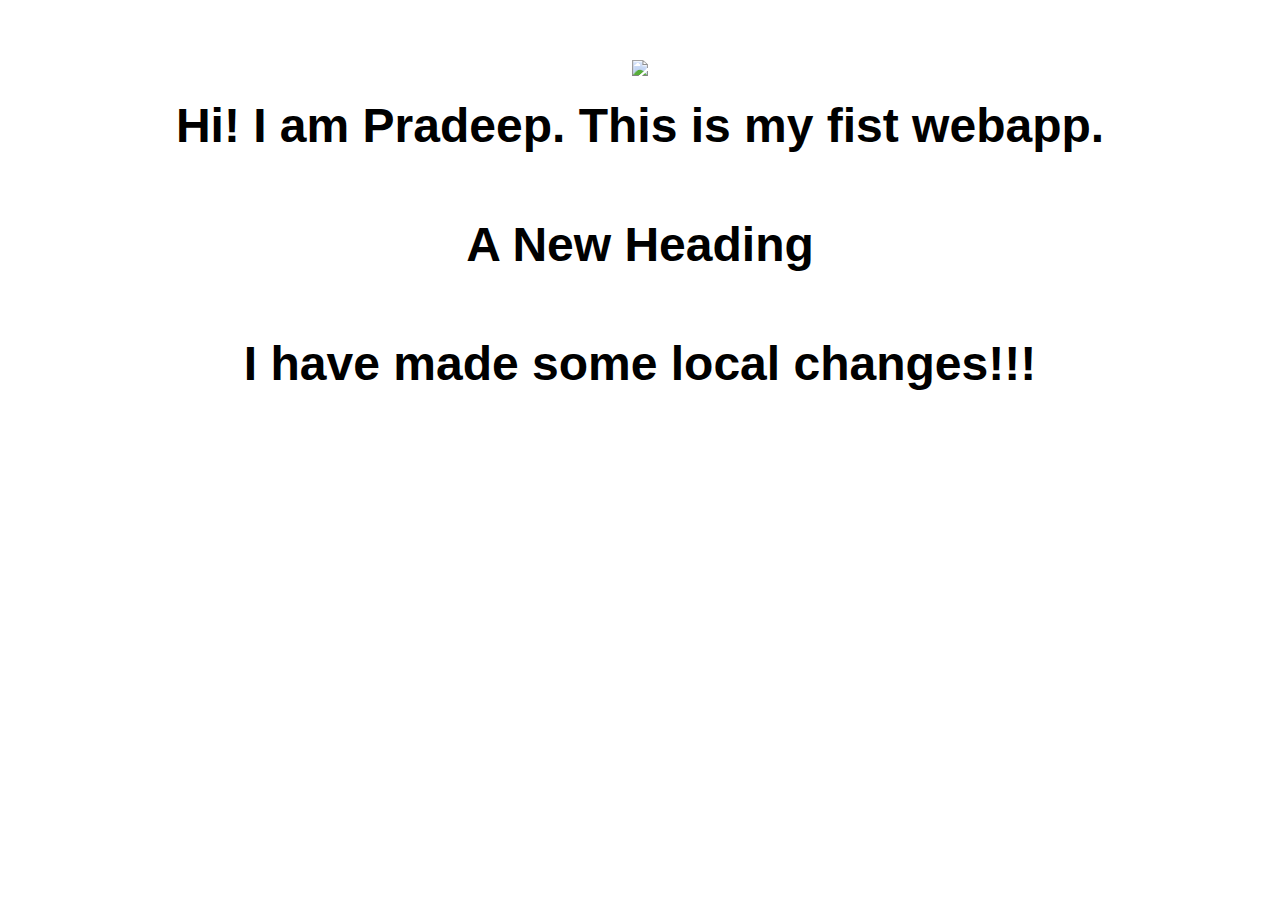
==== ui/index.html @ 618b4e6b "[imad-console] Updates ui/index.html" ====
<!doctype html>
<html>
    <head>
        <link href="/ui/style.css" rel="stylesheet" />
    </head>
    <body>
        <div class="center">
            <img src="/ui/madi.png" class="img-medium"/>
        </div>
        <br>
        <div class="center text-big bold">
            Hi! I am Pradeep. This is my fist webapp.
        	<h4>A New Heading</h4>
		I have made some local changes!!!
	</div>
	    <script>"Hi I'm Javascript"</script>
        <script type="text/javascript" src="/ui/main.js">
        </script>
    </body>
</html>
---- ui/style.css ----
body {
    font-family: sans-serif;
    margin-top: 60px;
}

.center {
    text-align: center;
}

.text-big {
    font-size: 300%;
}

.bold {
    font-weight: bold;
}

.img-medium {
    height: 200px;
}

.container{
    max-width: 800px;
    margin: 0 auto;
    color: #5d5b5b;
    font-family: sans-serif;
    padding-left: 20px;
    padding-right: 20px;
}
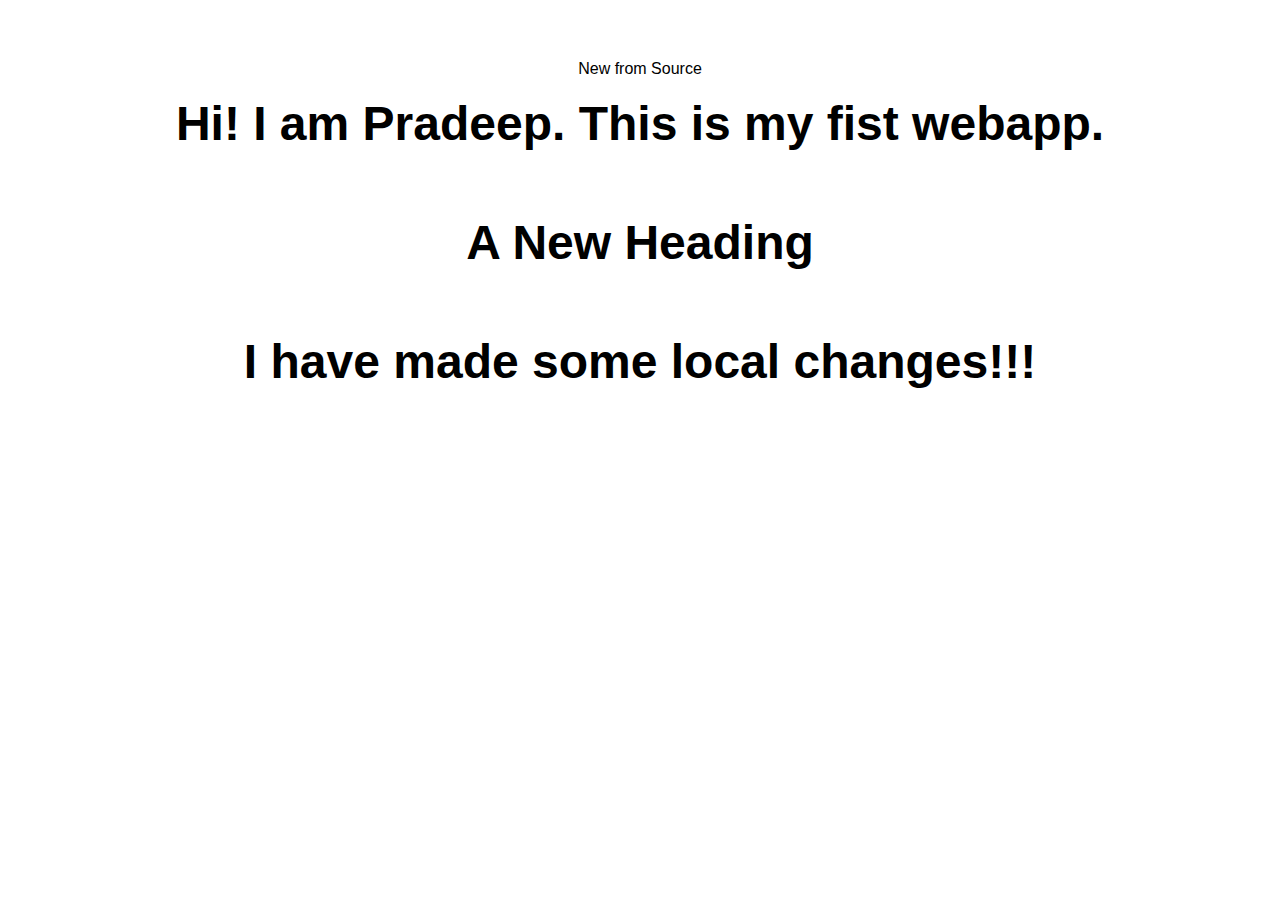
==== commit ee16202f: "[imad-console] Updates ui/index.html" ====
--- a/ui/index.html
+++ b/ui/index.html
@@ -4,7 +4,7 @@
         <link href="/ui/style.css" rel="stylesheet" />
     </head>
     <body>
-        <div class="center">
+        <div class="center" id="main-text" >
             <img src="/ui/madi.png" class="img-medium"/>
         </div>
         <br>
@@ -12,8 +12,8 @@
             Hi! I am Pradeep. This is my fist webapp.
         	<h4>A New Heading</h4>
 		I have made some local changes!!!
-	</div>
-	    <script>"Hi I'm Javascript"</script>
+	    </div>
+	    <script>alert("Hi I'm Javascript")</script>
         <script type="text/javascript" src="/ui/main.js">
         </script>
     </body>
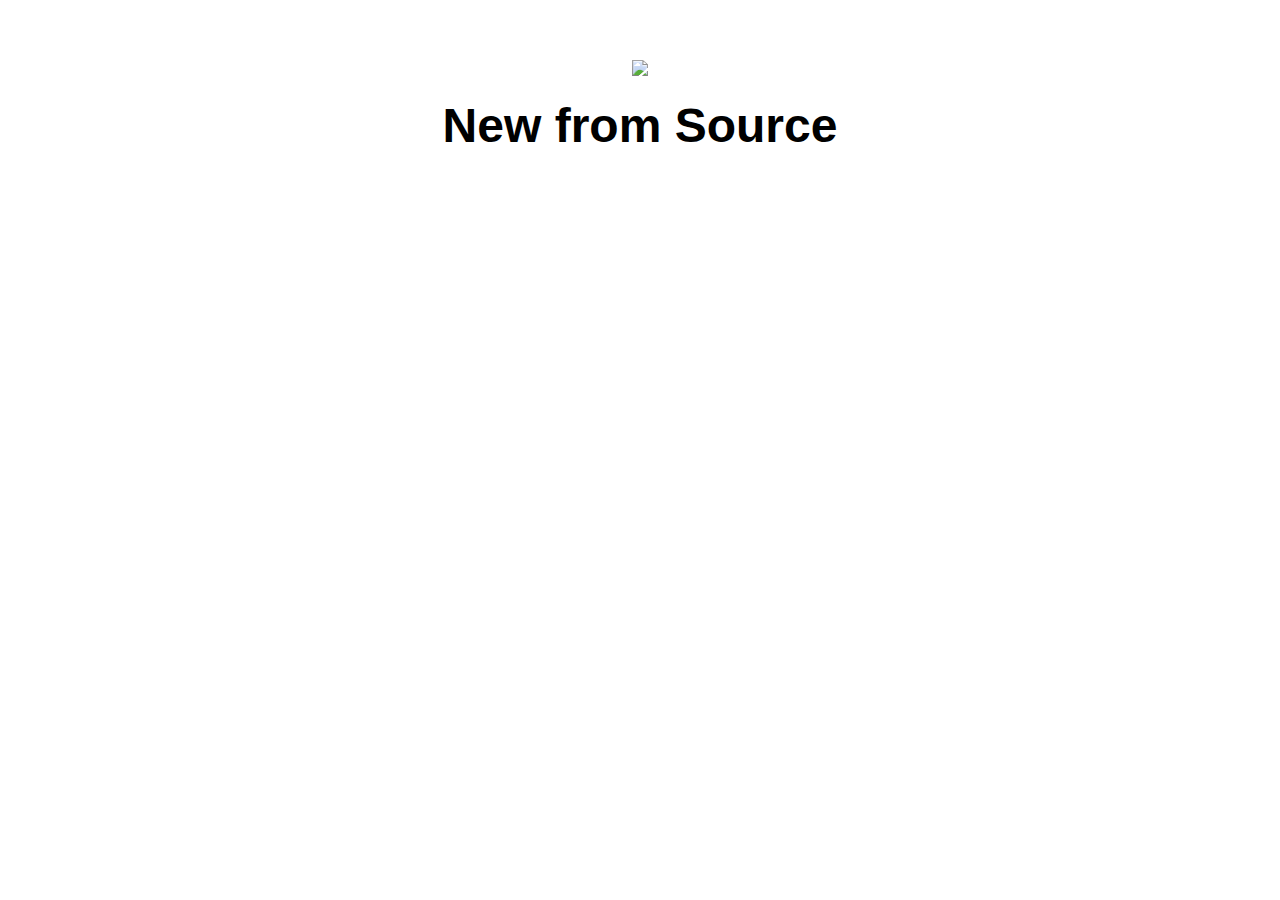
==== commit dedb3245: "[imad-console] Updates ui/index.html" ====
--- a/ui/index.html
+++ b/ui/index.html
@@ -4,11 +4,11 @@
         <link href="/ui/style.css" rel="stylesheet" />
     </head>
     <body>
-        <div class="center" id="main-text" >
+        <div class="center">
             <img src="/ui/madi.png" class="img-medium"/>
         </div>
         <br>
-        <div class="center text-big bold">
+        <div class="center text-big bold" id="main-text" >
             Hi! I am Pradeep. This is my fist webapp.
         	<h4>A New Heading</h4>
 		I have made some local changes!!!
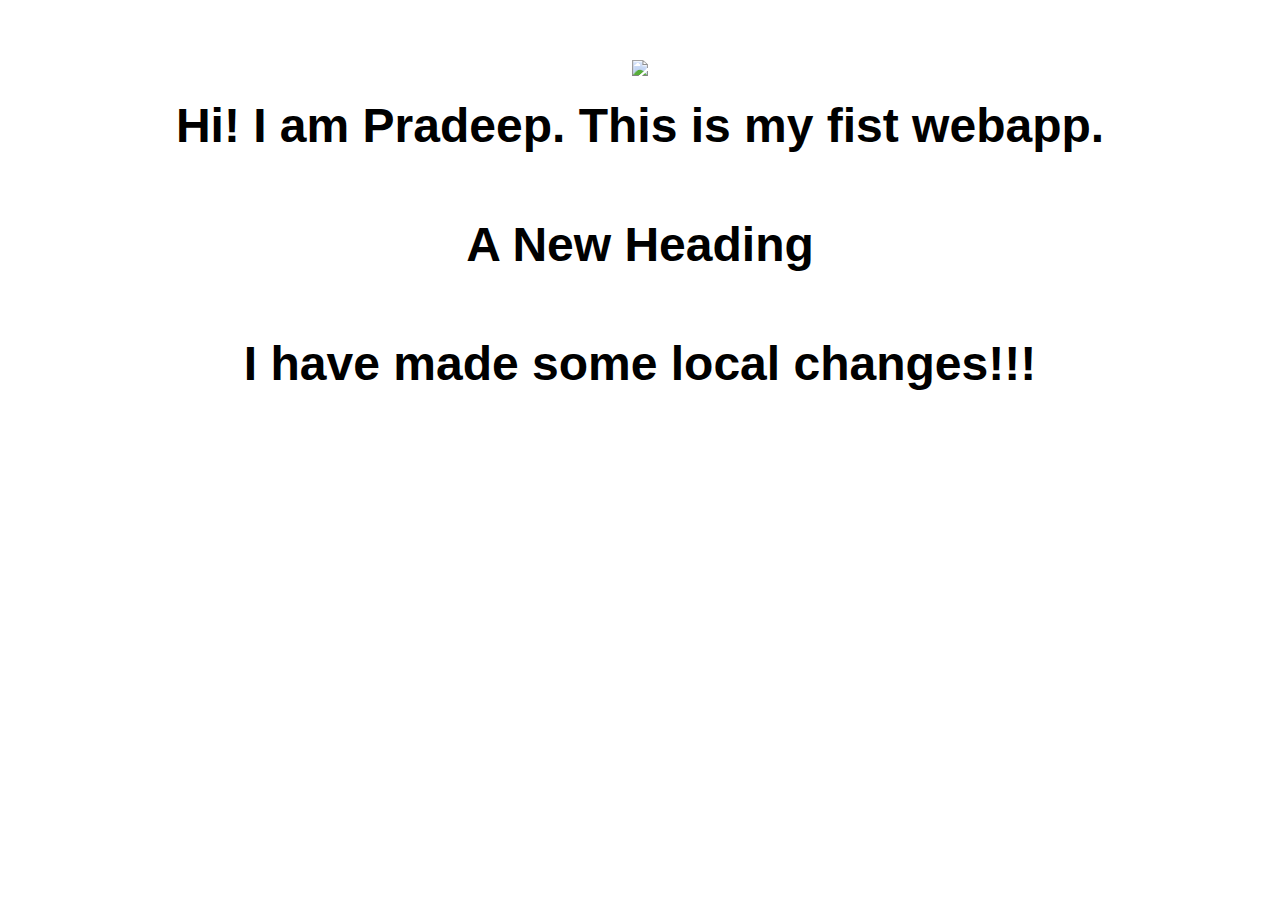
==== commit 97909de6: "[imad-console] Updates ui/index.html" ====
--- a/ui/index.html
+++ b/ui/index.html
@@ -5,7 +5,7 @@
     </head>
     <body>
         <div class="center">
-            <img src="/ui/madi.png" class="img-medium"/>
+            <img src="/ui/madi.png" class="img-medium" id="madi"/>
         </div>
         <br>
         <div class="center text-big bold" id="main-text" >
@@ -13,7 +13,7 @@
         	<h4>A New Heading</h4>
 		I have made some local changes!!!
 	    </div>
-	    <script>alert("Hi I'm Javascript")</script>
+	    <script>alert("Hi. This is an Alert");</script>
         <script type="text/javascript" src="/ui/main.js">
         </script>
     </body>
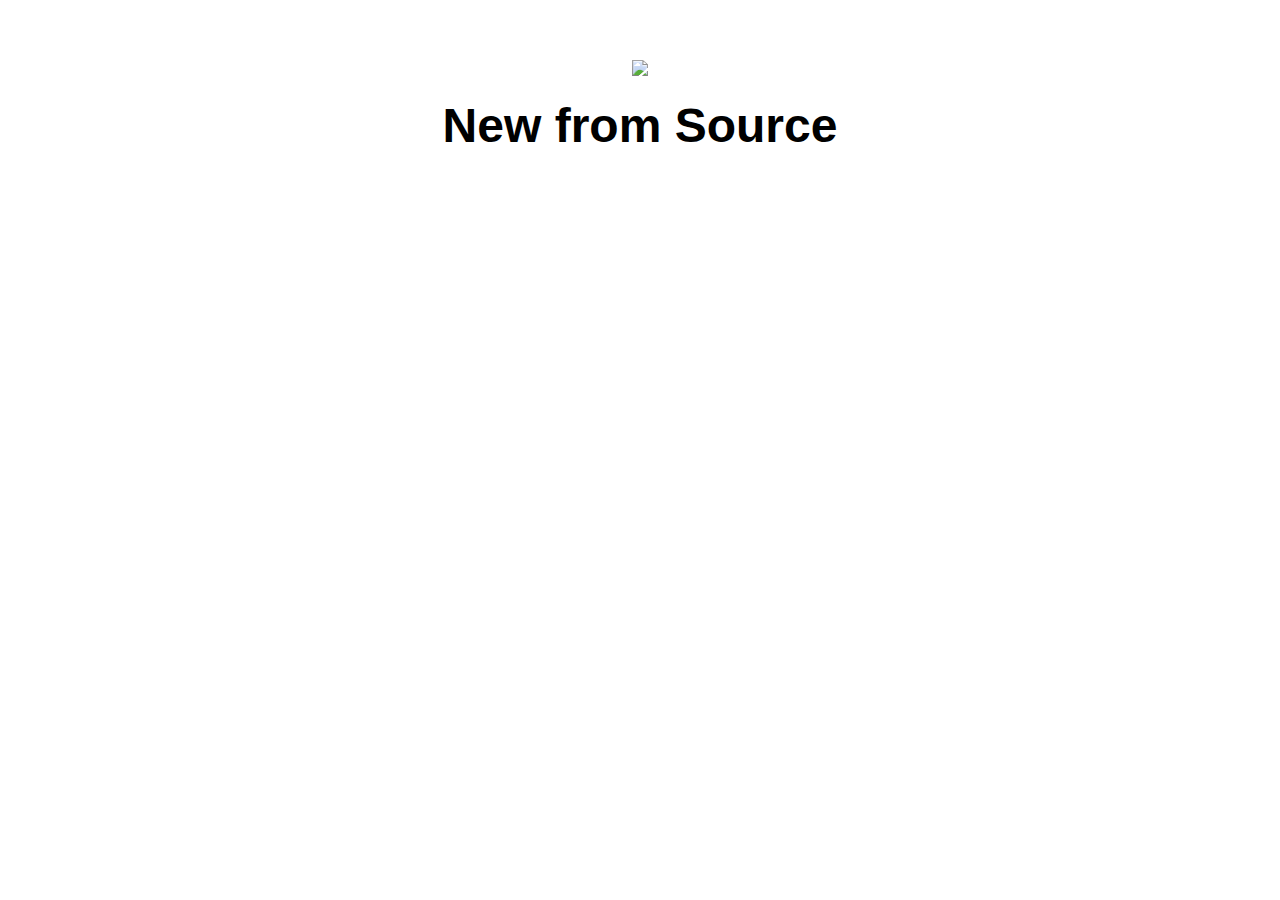
==== commit 95acd701: "[imad-console] Updates ui/index.html" ====
--- a/ui/index.html
+++ b/ui/index.html
@@ -2,6 +2,9 @@
 <html>
     <head>
         <link href="/ui/style.css" rel="stylesheet" />
+        <title>
+            Achu Garage - Home of Viper SRT
+        </title>
     </head>
     <body>
         <div class="center">
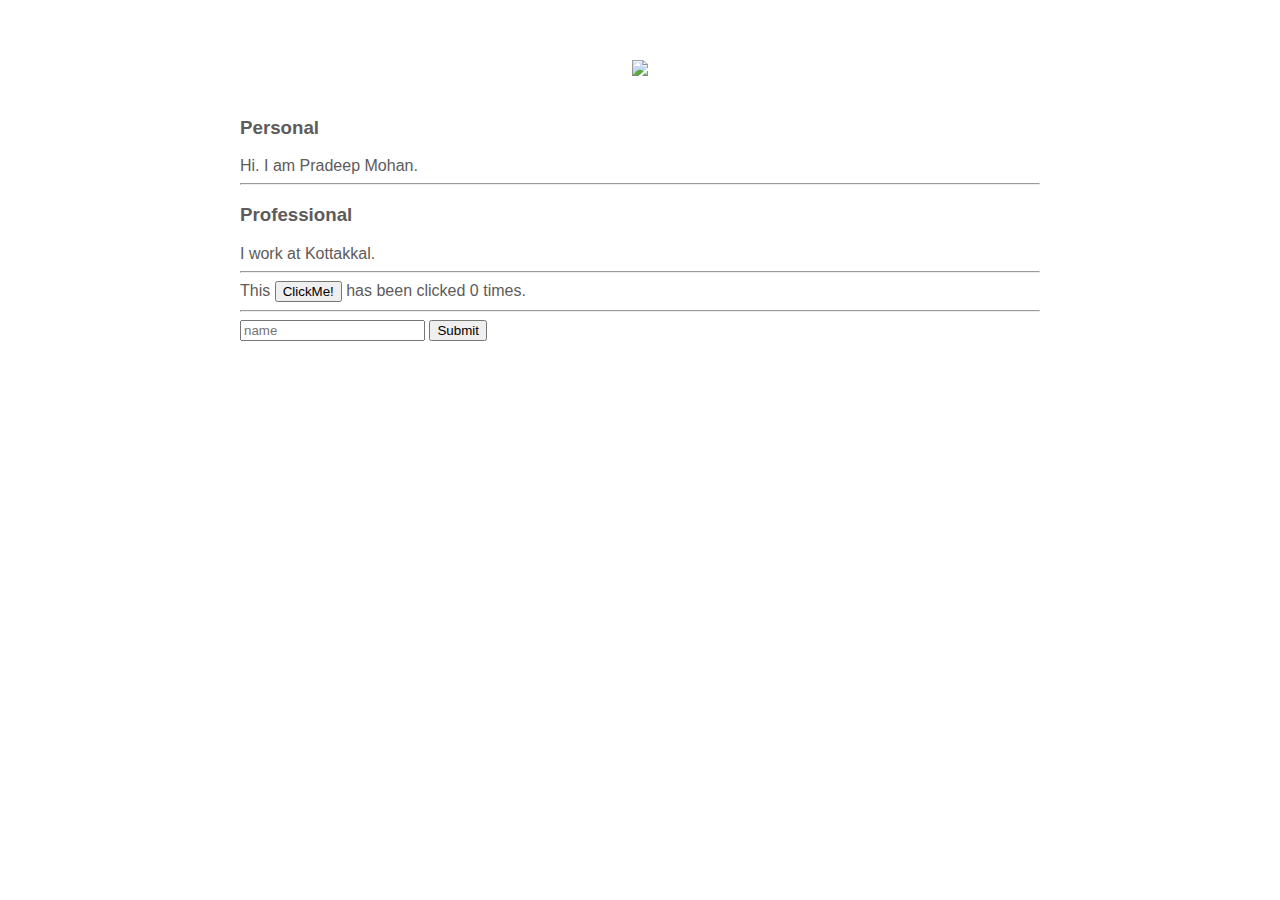
==== commit 2b867b21: "changes EOD 14Oct16" ====
--- a/ui/index.html
+++ b/ui/index.html
@@ -7,16 +7,31 @@
         </title>
     </head>
     <body>
-        <div class="center">
-            <img src="/ui/madi.png" class="img-medium" id="madi"/>
+        <div class="container">
+            <div class="center">
+                <img src="/ui/madi.png" class="img-medium" id="madi"/>
+            </div>
+            <br/>
+            <h3>Personal</h3>
+                <div>
+                Hi. I am Pradeep Mohan.
+                </div>
+                <hr>
+                <h3>Professional</h3>
+                <div>
+                I work at Kottakkal.
+                </div>
+                <hr/>
+                <div class="footer">
+                This <button id="Counter">ClickMe!</button> has been clicked <span id="count">0</span> times.
+                <hr/>
+                <input type="text" id="name" placeholder="name"></input>
+                <input type="submit" value="Submit" id="submit_btn"></input>
+                <ul id ="namelist">
+                   
+                </ul>
+                </div>
         </div>
-        <br>
-        <div class="center text-big bold" id="main-text" >
-            Hi! I am Pradeep. This is my fist webapp.
-        	<h4>A New Heading</h4>
-		I have made some local changes!!!
-	    </div>
-	    <script>alert("Hi. This is an Alert");</script>
         <script type="text/javascript" src="/ui/main.js">
         </script>
     </body>
